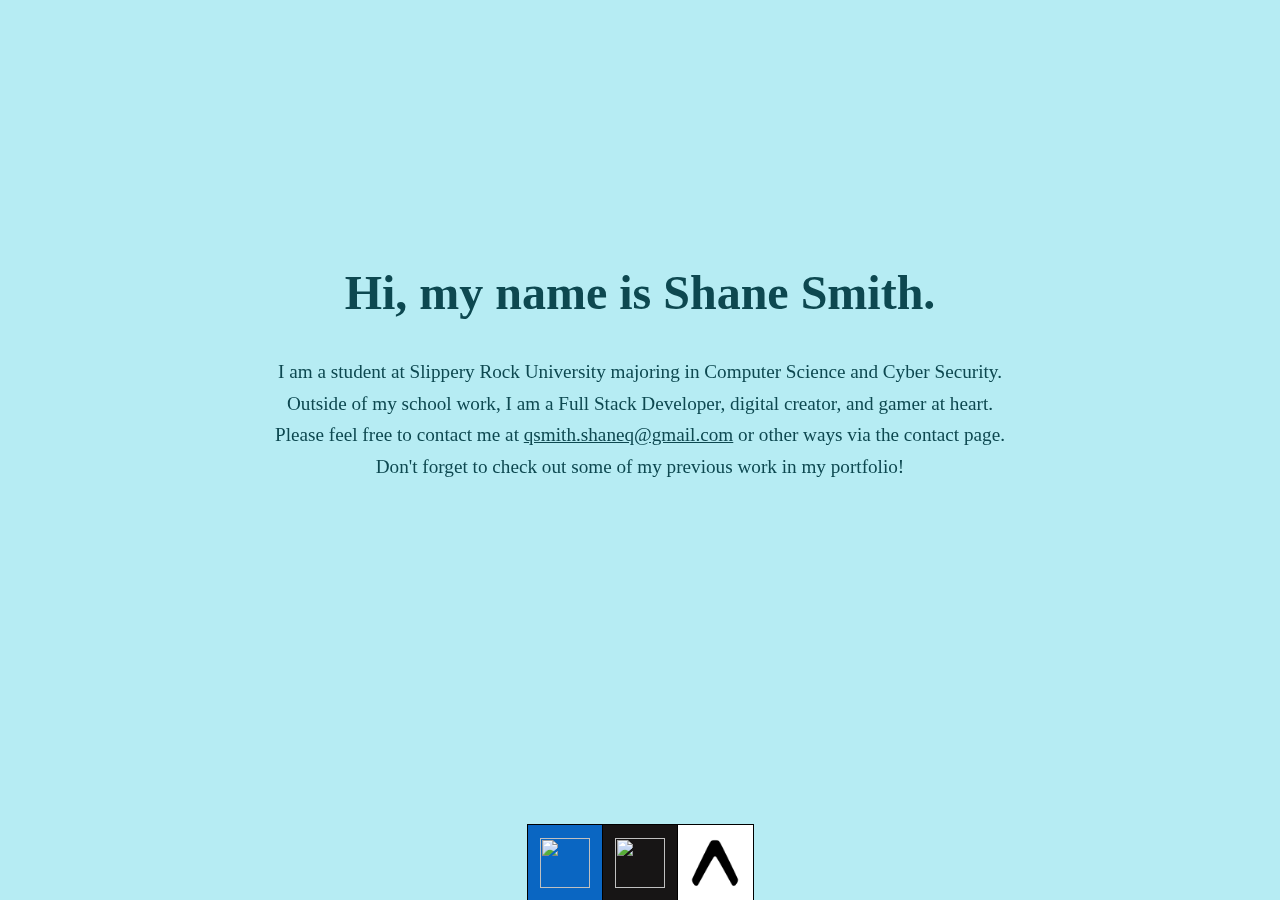
==== index.html @ 50a946c2 "Updates to portfolio page and general site css" ====
<!DOCTYPE HTML>
<html lang="en">
<html>
    <head>
        <meta charset="utf-8">
        <meta http-equiv="X-UA-Compatible" content="IE=edge">  
        <title>Shane Smith</title>
        <meta name="author" content="Shane Smith">
        <meta name="description" content="I am a student at Slippery Rock University majoring in Computer Science and Cybersecurity. Away from my school work I am a Full Stack Developer and gamer at heart. Feel free to contact me at qsmith.shaneq@gmail.com">
        <meta name="keyword" content="Shane Smith, SRU, Slippery Rock University, Web, Engineer, Computer Science, Cybersecurity, Programmer, Full Stack Developer, Developer">
        <meta name="viewport" content="width=device-width, initial-scale=1">
        <link rel="icon" type="image/png" href="images/favicon.png"/>
        <link rel="stylesheet" href="./vendor/jquery-ui/jquery-ui.min.css">
        <link rel="stylesheet" href="https://cdnjs.cloudflare.com/ajax/libs/animate.css/4.1.1/animate.min.css"/>
        <link rel="stylesheet" href="./vendor/font-awesome/css/all.min.css">
        <link rel="stylesheet" href="./css/style.min.css">
    </head>
    <body>
        <div id="menu">
            <i id="menuX" class="fas fa-bars fa-3x cursor"></i>
            <a href="contact.html">Contact</a>
            <a id="home" href="index.html">Home</a>
            <a href="portfolio.html">Portfolio</a>
        </div>
        <main id="main">
            <i id="menuIcon" class="fas fa-bars fa-3x cursor"></i>
            <a href="/contact.html" id="leftArrow" class="cursor">
                <i class="fas fa-angle-left fa-3x"></i>
                <span class="animate__animated animate__faster">Contact</span>
            </a>
            <div id="content">
                <h1>Hi, my name is Shane Smith.</h1>
                <div id="aboutme">
                    <p>I am a student at Slippery Rock University majoring in Computer Science and Cyber Security.</p>
                    <p>Outside of my school work, I am a Full Stack Developer, digital creator, and gamer at heart.</p>
                    <p>Please feel free to contact me at <a href="mailto:qsmith.shaneq@gmail.com">qsmith.shaneq@gmail.com</a> or other ways via the contact page.</p>
                    <p>Don't forget to check out some of my previous work in my portfolio!</p>
                </div>
            </div>
            <a href="/portfolio.html" id="rightArrow" class="cursor">
                <span class="animate__animated animate__faster">Portfolio</span>
                <i class="fas fa-angle-right fa-3x"></i>
            </a>
            <div id="socials">
                <a href="https://www.linkedin.com/in/qsmith-qshane/" id="linkedin" target="_blank">
                    <img class="social" src="images/linkedIn.png">
                </a>
                <a href="https://github.com/TheCrazyShark" id="github" target="_blank">
                    <img class="social" src="images/github.png">
                </a>
                <a href="https://expo.dev/@sas1041?tab=snacks" id="expo" target="_blank">
                    <img class="social" src="images/expo.png">
                </a>
            </div>
        </main>
    </body>
    <script src="./vendor/jquery-3.4.1.min.js"></script>
    <script src="./vendor/jquery-ui/jquery-ui.min.js"></script>
    <script src="./js/script.min.js"></script>
</html>
---- css/style.min.css ----
body{background-color:#b6ecf3;color:#0d4850;margin:0;padding:0;font-family:Georgia,serif}main{display:-webkit-box;display:-ms-flexbox;display:flex;-webkit-box-pack:justify;-ms-flex-pack:justify;justify-content:space-between;-webkit-box-align:center;-ms-flex-align:center;align-items:center;-webkit-box-orient:horizontal;-webkit-box-direction:normal;-ms-flex-flow:row nowrap;flex-flow:row nowrap;position:fixed;overflow-y:auto;height:80%;width:100%}.fas{color:#0d4850}.unselect{-webkit-filter:blur(2px);filter:blur(2px);pointer-events:none}#content{display:-webkit-box;display:-ms-flexbox;display:flex;text-align:center;-webkit-box-orient:vertical;-webkit-box-direction:normal;-ms-flex-flow:column nowrap;flex-flow:column nowrap;width:60%}#content h1{font-size:3em}#content p{font-size:1.2em;padding:0;margin:.5em 0}#content a:link{color:#0d4850}#content a:hover{text-decoration:none}#projects{display:-webkit-box;display:-ms-flexbox;display:flex;-ms-flex-pack:distribute;justify-content:space-around;-webkit-box-orient:horizontal;-webkit-box-direction:normal;-ms-flex-flow:row wrap;flex-flow:row wrap}#projects .panel{width:200px;height:200px;background-color:#0077ba;border:1px solid #000;-webkit-box-shadow:1px 1px 5px #000;box-shadow:1px 1px 5px #000;-webkit-transition:.2s;transition:.2s;cursor:pointer;margin:20px;-ms-flex-negative:0;flex-shrink:0}#projects .panel img{width:100%;height:80%;border-bottom:1px solid #000}#projects .panel p{margin:0;color:#fff;font-weight:400}#projects .panel:hover{-webkit-transform:scale(1.1);transform:scale(1.1);-webkit-transition:.2s;transition:.2s}#projects .panelText{display:-webkit-box;display:-ms-flexbox;display:flex;-webkit-box-pack:center;-ms-flex-pack:center;justify-content:center;-webkit-box-align:center;-ms-flex-align:center;align-items:center;height:20%}#menuIcon{position:absolute;top:10px;right:10px}#menu{width:100%;background-color:#0077ba;position:fixed;height:0;overflow:hidden;z-index:100;top:0;-webkit-transition:.5s;transition:.5s;display:-webkit-box;display:-ms-flexbox;display:flex;-webkit-box-orient:horizontal;-webkit-box-direction:normal;-ms-flex-flow:row nowrap;flex-flow:row nowrap;-webkit-box-pack:center;-ms-flex-pack:center;justify-content:center;-webkit-box-align:center;-ms-flex-align:center;align-items:center}#menu a{margin-left:20px;margin-right:20px;text-decoration:none;font-size:25px;color:#fff}#menu a:hover{color:#f1f1f1;text-decoration:underline}#menu #menuX{position:absolute;top:10px;right:10px;color:#fff}.expandedPanel{display:none;position:absolute;-webkit-box-orient:horizontal;-webkit-box-direction:normal;-ms-flex-flow:row wrap;flex-flow:row wrap;overflow-y:auto;z-index:10;top:50%;left:50%;-webkit-transform:translate(-50%,-50%);transform:translate(-50%,-50%);width:80%;min-height:600px;max-height:80%;background-color:rgba(209,209,209,.8);border:1px solid #000;-webkit-box-shadow:1px 1px 10px #9a9a9a;box-shadow:1px 1px 10px #9a9a9a}.panelX{position:absolute;top:10px;right:10px;cursor:pointer;text-shadow:1px 1px 5px #000;z-index:100}.imageGallery{width:100%}.imageGallery img{max-width:1000px;margin-left:auto;margin-right:auto;display:block;-webkit-box-sizing:border-box;box-sizing:border-box}.imageGallery .mobileIMG{max-height:400px}.projectDescription{width:100%;background-color:#0077ba;color:#fff;padding-top:10px;display:-webkit-box;display:-ms-flexbox;display:flex;-webkit-box-orient:horizontal;-webkit-box-direction:normal;-ms-flex-flow:row wrap;flex-flow:row wrap;-webkit-box-pack:center;-ms-flex-pack:center;justify-content:center;text-align:center}.projectDescription .description{width:90%}.projectDescription div{width:45%}.projectDescription ul{list-style-type:none;padding-left:0}#contact p{text-align:center}#contactForm{width:80%;margin-left:auto;margin-right:auto}.form-element{display:-webkit-box;display:-ms-flexbox;display:flex;-webkit-box-orient:horizontal;-webkit-box-direction:normal;-ms-flex-flow:row wrap;flex-flow:row wrap;-webkit-box-pack:center;-ms-flex-pack:center;justify-content:center;padding:5px 0;-webkit-box-align:start;-ms-flex-align:start;align-items:flex-start}.form-element label{width:20%;font-weight:700;font-size:20px;text-align:left}.form-element input,.form-element textarea{width:75%;padding:5px;-webkit-box-sizing:border-box;box-sizing:border-box;border-radius:4px;border:2px solid #9a9a9a}.form-element input:focus,.form-element textarea:focus{outline:0!important;-webkit-box-shadow:1px 1px 10px #9a9a9a;box-shadow:1px 1px 10px #9a9a9a;border:2px solid #000}.form-element textarea{height:100px}.form-element input[type=email]{background-image:url(../images/email.png);background-position:5px 5px;background-repeat:no-repeat;background-size:20px;padding-left:30px}.button{background-color:#0077ba;color:#fff;-webkit-box-shadow:0 3px 5px #9a9a9a;box-shadow:0 3px 5px #9a9a9a;-webkit-box-sizing:border-box;box-sizing:border-box;border:none;font-size:1.2em;padding:0;border-radius:8px;padding:15px 25px;display:-webkit-inline-box;display:-ms-inline-flexbox;display:inline-flex;-webkit-box-align:center;-ms-flex-align:center;align-items:center;-webkit-box-pack:center;-ms-flex-pack:center;justify-content:center;-webkit-box-shadow:0 8px #4d4d4d;box-shadow:0 8px #4d4d4d;margin-top:10px}.button:active{-webkit-box-shadow:0 4px #2b2b2b;box-shadow:0 4px #2b2b2b;-webkit-transform:translateY(4px);transform:translateY(4px)}.button:focus{outline:0}#leftArrow,#rightArrow{width:100px;height:200px;display:-webkit-box;display:-ms-flexbox;display:flex;-webkit-box-align:center;-ms-flex-align:center;align-items:center;text-decoration:none;position:relative}#leftArrow span,#rightArrow span{position:absolute;display:none;color:#0d4850}#leftArrow{left:15px}#leftArrow span{left:50px}#rightArrow{-webkit-box-pack:end;-ms-flex-pack:end;justify-content:flex-end;right:15px}#rightArrow span{right:50px}.empty{width:100px}#socials{display:-webkit-box;display:-ms-flexbox;display:flex;-webkit-box-orient:horizontal;-webkit-box-direction:normal;-ms-flex-flow:row wrap;flex-flow:row wrap;position:fixed;bottom:0;left:0;right:0;margin:auto;width:225px}#socials>*{width:75px;height:75px;display:-webkit-box;display:-ms-flexbox;display:flex;-webkit-box-pack:center;-ms-flex-pack:center;justify-content:center;-webkit-box-align:center;-ms-flex-align:center;align-items:center;-webkit-transition:.2s;transition:.2s;outline:1px solid #000}#linkedin{background-color:#0a66c2}#github{background-color:#171515}#expo{background-color:#fff}.social{width:50px;height:50px;margin-left:auto;margin-right:auto}.cursor{cursor:pointer}@media screen and (max-width:1250px){main{height:100%}#socials{top:10px;left:0;bottom:auto;right:auto;width:150px;height:50px;z-index:1}#socials>*{width:50px;height:50px}.social{width:40px;height:40px}}@media screen and (max-width:1000px){.expandedPanel{width:95%}#content p{text-align:center}}@media screen and (max-width:840px){.projectDescription div{width:100%}main{-webkit-box-align:start;-ms-flex-align:start;align-items:flex-start;-webkit-box-pack:center;-ms-flex-pack:center;justify-content:center}#content{margin-top:25%;width:100%;padding:0 20px}#content h1{font-size:2.5em}#content p{font-size:1.3em;margin:.8em 0}#leftArrow,#rightArrow,.empty{display:none}}@media screen and (max-width:750px){.imageGallery img{max-width:350px}#projects{-webkit-box-pack:center;-ms-flex-pack:center;justify-content:center}#projects .panel{width:300px;height:300px;margin:15px}}@media screen and (max-width:600px){#menu{-webkit-box-orient:vertical;-webkit-box-direction:normal;-ms-flex-flow:column nowrap;flex-flow:column nowrap}#menu a{margin-left:auto;margin-right:auto;text-align:center;padding:20px}#menu a:first-child{-webkit-box-ordinal-group:4;-ms-flex-order:3;order:3}#menu a:nth-child(2){-webkit-box-ordinal-group:2;-ms-flex-order:1;order:1}#menu a:nth-child(2){-webkit-box-ordinal-group:3;-ms-flex-order:2;order:2}}
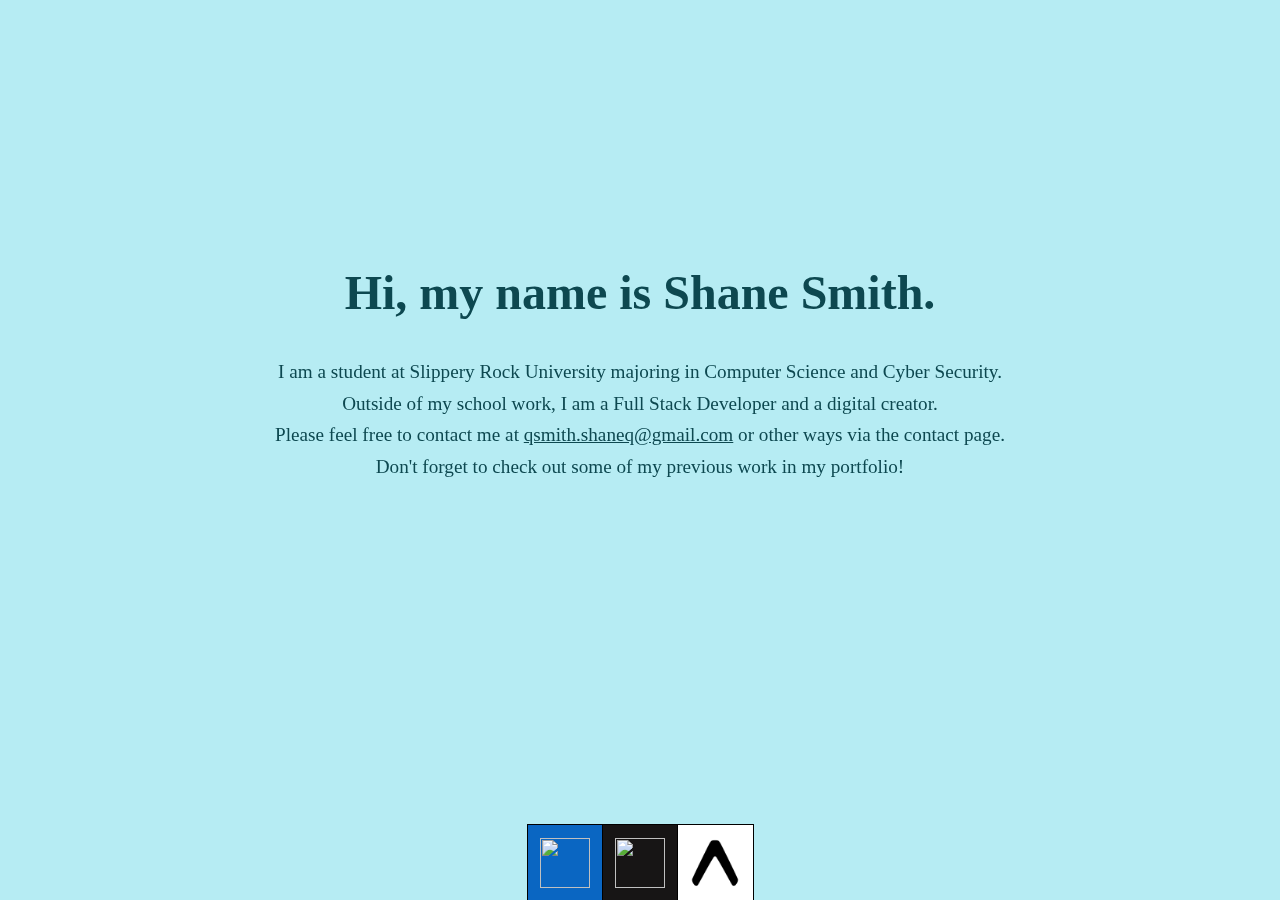
==== commit 1d5cfc33: "Merge pull request #1 from WarcD/main" ====
--- a/index.html
+++ b/index.html
@@ -6,7 +6,7 @@
         <meta http-equiv="X-UA-Compatible" content="IE=edge">  
         <title>Shane Smith</title>
         <meta name="author" content="Shane Smith">
-        <meta name="description" content="I am a student at Slippery Rock University majoring in Computer Science and Cybersecurity. Away from my school work I am a Full Stack Developer and gamer at heart. Feel free to contact me at qsmith.shaneq@gmail.com">
+        <meta name="description" content="I am a student at Slippery Rock University majoring in Computer Science and Cybersecurity. Away from my school work I am a Full Stack Developer. Feel free to contact me at qsmith.shaneq@gmail.com">
         <meta name="keyword" content="Shane Smith, SRU, Slippery Rock University, Web, Engineer, Computer Science, Cybersecurity, Programmer, Full Stack Developer, Developer">
         <meta name="viewport" content="width=device-width, initial-scale=1">
         <link rel="icon" type="image/png" href="images/favicon.png"/>
@@ -32,7 +32,7 @@
                 <h1>Hi, my name is Shane Smith.</h1>
                 <div id="aboutme">
                     <p>I am a student at Slippery Rock University majoring in Computer Science and Cyber Security.</p>
-                    <p>Outside of my school work, I am a Full Stack Developer, digital creator, and gamer at heart.</p>
+                    <p>Outside of my school work, I am a Full Stack Developer and a digital creator.</p>
                     <p>Please feel free to contact me at <a href="mailto:qsmith.shaneq@gmail.com">qsmith.shaneq@gmail.com</a> or other ways via the contact page.</p>
                     <p>Don't forget to check out some of my previous work in my portfolio!</p>
                 </div>
@@ -57,4 +57,4 @@
     <script src="./vendor/jquery-3.4.1.min.js"></script>
     <script src="./vendor/jquery-ui/jquery-ui.min.js"></script>
     <script src="./js/script.min.js"></script>
-</html> +</html> 
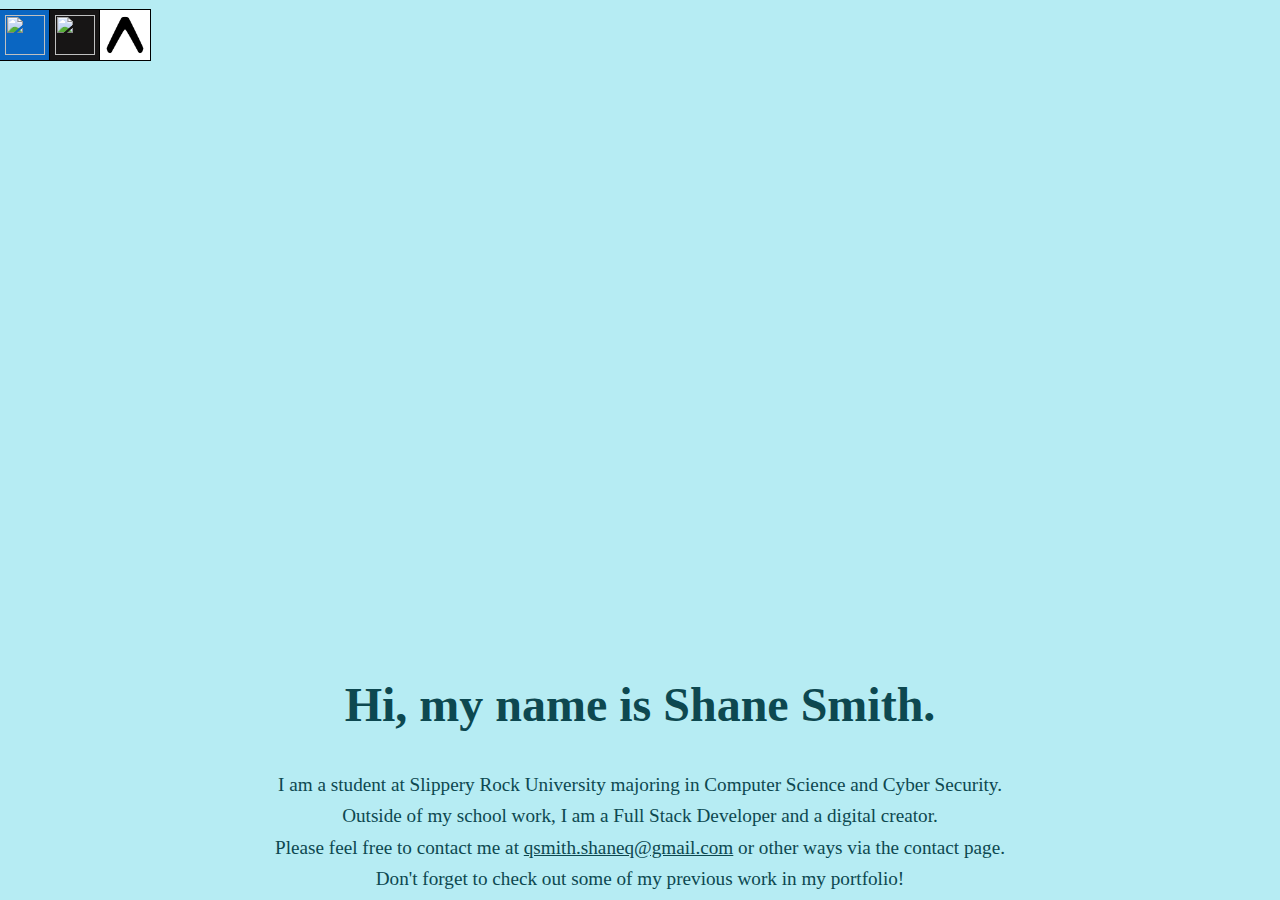
==== commit 8d59492e: "Fixed content being pushed up on portfolio" ====
--- a/index.html
+++ b/index.html
@@ -13,7 +13,7 @@
         <link rel="stylesheet" href="./vendor/jquery-ui/jquery-ui.min.css">
         <link rel="stylesheet" href="https://cdnjs.cloudflare.com/ajax/libs/animate.css/4.1.1/animate.min.css"/>
         <link rel="stylesheet" href="./vendor/font-awesome/css/all.min.css">
-        <link rel="stylesheet" href="./css/style.min.css">
+        <link rel="stylesheet" href="./css/style.css">
     </head>
     <body>
         <div id="menu">
@@ -22,7 +22,7 @@
             <a id="home" href="index.html">Home</a>
             <a href="portfolio.html">Portfolio</a>
         </div>
-        <main id="main">
+        <main>
             <i id="menuIcon" class="fas fa-bars fa-3x cursor"></i>
             <a href="/contact.html" id="leftArrow" class="cursor">
                 <i class="fas fa-angle-left fa-3x"></i>
@@ -30,7 +30,7 @@
             </a>
             <div id="content">
                 <h1>Hi, my name is Shane Smith.</h1>
-                <div id="aboutme">
+                <div>
                     <p>I am a student at Slippery Rock University majoring in Computer Science and Cyber Security.</p>
                     <p>Outside of my school work, I am a Full Stack Developer and a digital creator.</p>
                     <p>Please feel free to contact me at <a href="mailto:qsmith.shaneq@gmail.com">qsmith.shaneq@gmail.com</a> or other ways via the contact page.</p>
@@ -41,20 +41,20 @@
                 <span class="animate__animated animate__faster">Portfolio</span>
                 <i class="fas fa-angle-right fa-3x"></i>
             </a>
-            <div id="socials">
-                <a href="https://www.linkedin.com/in/qsmith-qshane/" id="linkedin" target="_blank">
-                    <img class="social" src="images/linkedIn.png">
-                </a>
-                <a href="https://github.com/TheCrazyShark" id="github" target="_blank">
-                    <img class="social" src="images/github.png">
-                </a>
-                <a href="https://expo.dev/@sas1041?tab=snacks" id="expo" target="_blank">
-                    <img class="social" src="images/expo.png">
-                </a>
-            </div>
         </main>
+        <div id="socials">
+            <a href="https://www.linkedin.com/in/qsmith-qshane/" id="linkedin" target="_blank">
+                <img class="social" src="images/linkedIn.png">
+            </a>
+            <a href="https://github.com/TheCrazyShark" id="github" target="_blank">
+                <img class="social" src="images/github.png">
+            </a>
+            <a href="https://expo.dev/@sas1041?tab=snacks" id="expo" target="_blank">
+                <img class="social" src="images/expo.png">
+            </a>
+        </div>
     </body>
     <script src="./vendor/jquery-3.4.1.min.js"></script>
     <script src="./vendor/jquery-ui/jquery-ui.min.js"></script>
-    <script src="./js/script.min.js"></script>
+    <script src="./js/script.js"></script>
 </html> 
--- a/css/style.css
+++ b/css/style.css
@@ -0,0 +1,510 @@
+/* CSS that applies to everything */
+body {
+  background-color: #B6ECF3;
+  color: #0D4850;
+  margin: 0;
+  padding: 0;
+  font-family: Georgia, serif;
+}
+
+main {
+  display: -webkit-box;
+  display: -ms-flexbox;
+  display: flex;
+  -webkit-box-pack: center;
+      -ms-flex-pack: center;
+          justify-content: center;
+  -webkit-box-align: center;
+      -ms-flex-align: center;
+          align-items: center;
+  height: calc(100vh - 55px);
+  margin-top: 55px;
+}
+
+.fas {
+  color: #0D4850;
+}
+
+.unselect {
+  -webkit-filter: blur(2px);
+          filter: blur(2px);
+  pointer-events: none;
+}
+
+/* Main content */
+#content {
+  display: -webkit-box;
+  display: -ms-flexbox;
+  display: flex;
+  text-align: center;
+  -webkit-box-orient: vertical;
+  -webkit-box-direction: normal;
+      -ms-flex-flow: column nowrap;
+          flex-flow: column nowrap;
+  margin-top: auto;
+  width: 60%;
+}
+
+#content h1 {
+  font-size: 3em;
+  margin-top: 0;
+}
+
+#content p {
+  font-size: 1.2em;
+  padding: 0;
+  margin: 0.5em 0;
+}
+
+#content a:link {
+  color: #0D4850;
+}
+
+#content a:hover {
+  text-decoration: none;
+}
+
+#projects {
+  display: -webkit-box;
+  display: -ms-flexbox;
+  display: flex;
+  -ms-flex-pack: distribute;
+      justify-content: space-around;
+  -webkit-box-orient: horizontal;
+  -webkit-box-direction: normal;
+      -ms-flex-flow: row wrap;
+          flex-flow: row wrap;
+}
+
+#projects .panel {
+  width: 200px;
+  height: 200px;
+  background-color: #0077ba;
+  border: 1px solid black;
+  -webkit-box-shadow: 1px 1px 5px black;
+          box-shadow: 1px 1px 5px black;
+  -webkit-transition: 0.2s;
+  transition: 0.2s;
+  cursor: pointer;
+  margin: 20px;
+  -ms-flex-negative: 0;
+      flex-shrink: 0;
+}
+
+#projects .panel img {
+  width: 100%;
+  height: 80%;
+  border-bottom: 1px solid black;
+}
+
+#projects .panel p {
+  margin: 0;
+  color: white;
+  font-weight: 400;
+}
+
+#projects .panel:hover {
+  -webkit-transform: scale(1.1);
+          transform: scale(1.1);
+  -webkit-transition: 0.2s;
+  transition: 0.2s;
+}
+
+#projects .panelText {
+  display: -webkit-box;
+  display: -ms-flexbox;
+  display: flex;
+  -webkit-box-pack: center;
+      -ms-flex-pack: center;
+          justify-content: center;
+  -webkit-box-align: center;
+      -ms-flex-align: center;
+          align-items: center;
+  height: 20%;
+}
+
+/* Top menu and related items */
+#menuIcon {
+  position: absolute;
+  top: 10px;
+  right: 10px;
+}
+
+#menu {
+  width: 100%;
+  background-color: #0077ba;
+  position: fixed;
+  height: 0;
+  overflow: hidden;
+  z-index: 100;
+  top: 0;
+  -webkit-transition: 0.5s;
+  transition: 0.5s;
+  display: -webkit-box;
+  display: -ms-flexbox;
+  display: flex;
+  -webkit-box-orient: horizontal;
+  -webkit-box-direction: normal;
+      -ms-flex-flow: row nowrap;
+          flex-flow: row nowrap;
+  -webkit-box-pack: center;
+      -ms-flex-pack: center;
+          justify-content: center;
+  -webkit-box-align: center;
+      -ms-flex-align: center;
+          align-items: center;
+}
+
+#menu a {
+  margin-left: 20px;
+  margin-right: 20px;
+  text-decoration: none;
+  font-size: 25px;
+  color: white;
+}
+
+#menu a:hover {
+  color: #f1f1f1;
+  text-decoration: underline;
+}
+
+#menu #menuX {
+  position: absolute;
+  top: 10px;
+  right: 10px;
+  color: white;
+}
+
+/* Expanded project information */
+.expandedPanel {
+  display: none;
+  position: absolute;
+  -webkit-box-orient: horizontal;
+  -webkit-box-direction: normal;
+      -ms-flex-flow: row wrap;
+          flex-flow: row wrap;
+  overflow-y: auto;
+  z-index: 10;
+  top: 50%;
+  left: 50%;
+  -webkit-transform: translate(-50%, -50%);
+          transform: translate(-50%, -50%);
+  width: 80%;
+  min-height: 600px;
+  max-height: 80%;
+  background-color: rgba(209, 209, 209, 0.8);
+  border: 1px solid black;
+  -webkit-box-shadow: 1px 1px 10px #9A9A9A;
+          box-shadow: 1px 1px 10px #9A9A9A;
+}
+
+.panelX {
+  position: absolute;
+  top: 10px;
+  right: 10px;
+  cursor: pointer;
+  text-shadow: 1px 1px 5px black;
+  z-index: 100;
+}
+
+.imageGallery {
+  width: 100%;
+}
+
+.imageGallery img {
+  max-width: 1000px;
+  margin-left: auto;
+  margin-right: auto;
+  display: block;
+  -webkit-box-sizing: border-box;
+          box-sizing: border-box;
+}
+
+.imageGallery .mobileIMG {
+  max-height: 400px;
+}
+
+/* Textbox for project description */
+.projectDescription {
+  width: 100%;
+  background-color: #0077ba;
+  color: white;
+  padding-top: 10px;
+  display: -webkit-box;
+  display: -ms-flexbox;
+  display: flex;
+  -webkit-box-orient: horizontal;
+  -webkit-box-direction: normal;
+      -ms-flex-flow: row wrap;
+          flex-flow: row wrap;
+  -webkit-box-pack: center;
+      -ms-flex-pack: center;
+          justify-content: center;
+  text-align: center;
+}
+
+.projectDescription .description {
+  width: 90%;
+}
+
+.projectDescription div {
+  width: 45%;
+}
+
+.projectDescription ul {
+  list-style-type: none;
+  padding-left: 0;
+}
+
+/* Contact form */
+#contact p {
+  text-align: center;
+}
+
+/*#contactForm
+    width: 80%
+    margin-left: auto
+    margin-right: auto*/
+/*.form-element
+    display: flex
+    flex-flow: row wrap
+    justify-content: center
+    padding: 5px 0px
+    align-items: flex-start
+    label
+        width: 20%
+        font-weight: bold
+        font-size: 20px
+        text-align: left
+    input, textarea
+        width: 75%
+        padding: 5px
+        box-sizing: border-box
+        border-radius: 4px
+        border: 2px solid $soft-color
+    input:focus, textarea:focus
+        outline: none !important
+        box-shadow: 1px 1px 10px $soft-color
+        border: 2px solid black
+    textarea
+        height: 100px
+    input[type="email"]
+        background-image: url(../images/email.png)
+        background-position: 5px 5px
+        background-repeat: no-repeat
+        background-size: 20px
+        padding-left: 30px*/
+/*.button
+    background-color: $secondary-color
+    color: white
+    box-shadow: 0 3px 5px $soft-color
+    box-sizing: border-box
+    border: none
+    font-size: 1.2em
+    padding: 0
+    border-radius: 8px
+    padding: 15px 25px
+    display: inline-flex
+    align-items: center
+    justify-content: center
+    box-shadow: 0 8px #4d4d4d
+    margin-top: 10px*/
+/*.button:active
+    box-shadow: 0 4px #2b2b2b
+    transform: translateY(4px)*/
+/*.button:focus
+    outline: none*/
+/* Navigation arrows */
+#leftArrow, #rightArrow {
+  width: 100px;
+  height: 200px;
+  display: -webkit-box;
+  display: -ms-flexbox;
+  display: flex;
+  -webkit-box-align: center;
+      -ms-flex-align: center;
+          align-items: center;
+  text-decoration: none;
+  position: fixed;
+  top: 50%;
+  margin-top: -100px;
+}
+
+#leftArrow span, #rightArrow span {
+  position: absolute;
+  display: none;
+  color: #0D4850;
+}
+
+#leftArrow {
+  left: 15px;
+}
+
+#leftArrow span {
+  left: 50px;
+}
+
+#rightArrow {
+  -webkit-box-pack: end;
+      -ms-flex-pack: end;
+          justify-content: flex-end;
+  right: 15px;
+}
+
+#rightArrow span {
+  right: 50px;
+}
+
+/* Link styling for social media */
+#socials {
+  display: -webkit-box;
+  display: -ms-flexbox;
+  display: flex;
+  -webkit-box-orient: horizontal;
+  -webkit-box-direction: normal;
+      -ms-flex-flow: row wrap;
+          flex-flow: row wrap;
+  position: fixed;
+  top: 10px;
+  left: 0;
+  bottom: auto;
+  right: auto;
+  margin: auto;
+  width: 150px;
+  z-index: 1;
+}
+
+#socials a:hover {
+  height: 100px;
+}
+
+#socials > * {
+  width: 50px;
+  height: 50px;
+  display: -webkit-box;
+  display: -ms-flexbox;
+  display: flex;
+  -webkit-box-pack: center;
+      -ms-flex-pack: center;
+          justify-content: center;
+  -webkit-box-align: center;
+      -ms-flex-align: center;
+          align-items: center;
+  -webkit-transition: 0.2s;
+  transition: 0.2s;
+  outline: 1px solid black;
+}
+
+.social {
+  width: 40px;
+  height: 40px;
+}
+
+#linkedin {
+  background-color: #0a66c2;
+}
+
+#github {
+  background-color: #171515;
+}
+
+#expo {
+  background-color: white;
+}
+
+.cursor {
+  cursor: pointer;
+}
+
+/* Tablet/Smaller Laptop */
+@media screen and (max-width: 1000px) {
+  .expandedPanel {
+    width: 95%;
+  }
+  /*.form-element label, .form-element input, .form-element textarea
+        width: 100%*/
+  /*.form-element label
+        text-align: center
+        margin-bottom: 10px
+        font-size: 20px*/
+  #content p {
+    text-align: center;
+  }
+}
+
+/* Tablet */
+@media screen and (max-width: 840px) {
+  .projectDescription div {
+    width: 100%;
+  }
+  main {
+    -webkit-box-align: start;
+        -ms-flex-align: start;
+            align-items: flex-start;
+    -webkit-box-pack: center;
+        -ms-flex-pack: center;
+            justify-content: center;
+  }
+  #content {
+    width: 100%;
+    padding: 0px 20px;
+  }
+  #content h1 {
+    font-size: 2.5em;
+  }
+  #content p {
+    font-size: 1.3em;
+    margin: 0.8em 0;
+  }
+  #leftArrow, #rightArrow {
+    display: none;
+  }
+}
+
+@media screen and (max-width: 750px) {
+  .imageGallery img {
+    max-width: 350px;
+  }
+  #projects {
+    -webkit-box-pack: center;
+        -ms-flex-pack: center;
+            justify-content: center;
+  }
+  #projects .panel {
+    width: 300px;
+    height: 300px;
+    margin: 15px;
+  }
+}
+
+/* Changes method of menu display to prevent overlapping */
+@media screen and (max-width: 600px) {
+  #menu {
+    -webkit-box-orient: vertical;
+    -webkit-box-direction: normal;
+        -ms-flex-flow: column nowrap;
+            flex-flow: column nowrap;
+  }
+  #menu a {
+    margin-left: auto;
+    margin-right: auto;
+    text-align: center;
+    padding: 20px;
+  }
+  #menu a:first-child {
+    -webkit-box-ordinal-group: 4;
+        -ms-flex-order: 3;
+            order: 3;
+  }
+  #menu a:nth-child(2) {
+    -webkit-box-ordinal-group: 2;
+        -ms-flex-order: 1;
+            order: 1;
+  }
+  #menu a:nth-child(2) {
+    -webkit-box-ordinal-group: 3;
+        -ms-flex-order: 2;
+            order: 2;
+  }
+}
+/*# sourceMappingURL=style.css.map */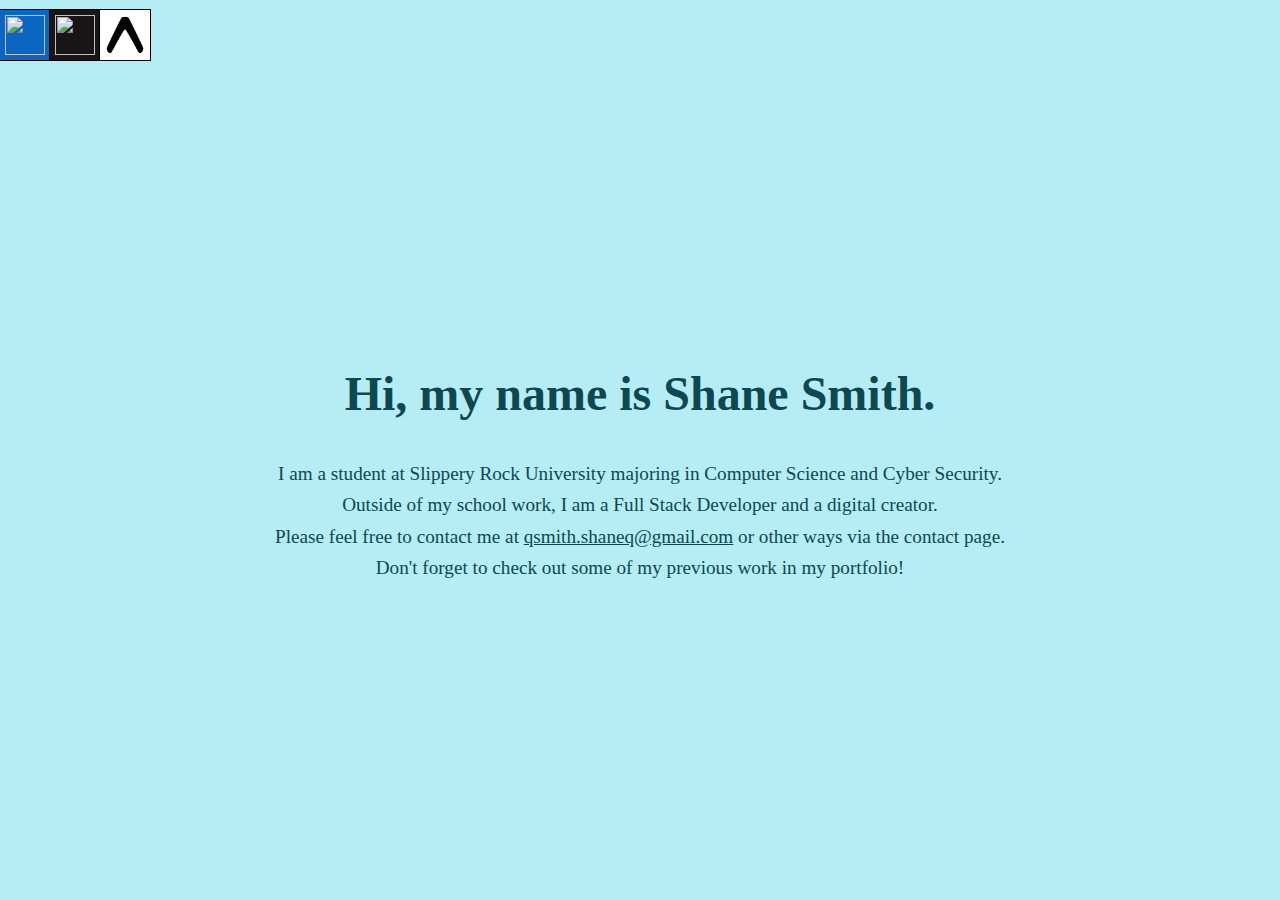
==== commit 51deeba2: "Added Mins" ====
--- a/index.html
+++ b/index.html
@@ -13,7 +13,7 @@
         <link rel="stylesheet" href="./vendor/jquery-ui/jquery-ui.min.css">
         <link rel="stylesheet" href="https://cdnjs.cloudflare.com/ajax/libs/animate.css/4.1.1/animate.min.css"/>
         <link rel="stylesheet" href="./vendor/font-awesome/css/all.min.css">
-        <link rel="stylesheet" href="./css/style.css">
+        <link rel="stylesheet" href="./css/style.min.css">
     </head>
     <body>
         <div id="menu">
@@ -56,5 +56,5 @@
     </body>
     <script src="./vendor/jquery-3.4.1.min.js"></script>
     <script src="./vendor/jquery-ui/jquery-ui.min.js"></script>
-    <script src="./js/script.js"></script>
+    <script src="./js/script.min.js"></script>
 </html> 
--- a/css/style.min.css
+++ b/css/style.min.css
@@ -0,0 +1 @@
+body{background-color:#b6ecf3;color:#0d4850;margin:0;padding:0;font-family:Georgia,serif}main{display:-webkit-box;display:-ms-flexbox;display:flex;-webkit-box-pack:center;-ms-flex-pack:center;justify-content:center;-webkit-box-align:center;-ms-flex-align:center;align-items:center;height:calc(100vh - 55px);margin-top:55px}.fas{color:#0d4850}.unselect{-webkit-filter:blur(2px);filter:blur(2px);pointer-events:none}#content{display:-webkit-box;display:-ms-flexbox;display:flex;text-align:center;-webkit-box-orient:vertical;-webkit-box-direction:normal;-ms-flex-flow:column nowrap;flex-flow:column nowrap;margin:auto;width:60%}#content h1{font-size:3em;margin-top:0}#content p{font-size:1.2em;padding:0;margin:.5em 0}#content a:link{color:#0d4850}#content a:hover{text-decoration:none}#projects{display:-webkit-box;display:-ms-flexbox;display:flex;-ms-flex-pack:distribute;justify-content:space-around;-webkit-box-orient:horizontal;-webkit-box-direction:normal;-ms-flex-flow:row wrap;flex-flow:row wrap}#projects .panel{width:200px;height:200px;background-color:#0077ba;border:1px solid #000;-webkit-box-shadow:1px 1px 5px #000;box-shadow:1px 1px 5px #000;-webkit-transition:.2s;transition:.2s;cursor:pointer;margin:20px;-ms-flex-negative:0;flex-shrink:0}#projects .panel img{width:100%;height:80%;border-bottom:1px solid #000}#projects .panel p{margin:0;color:#fff;font-weight:400}#projects .panel:hover{-webkit-transform:scale(1.1);transform:scale(1.1);-webkit-transition:.2s;transition:.2s}#projects .panelText{display:-webkit-box;display:-ms-flexbox;display:flex;-webkit-box-pack:center;-ms-flex-pack:center;justify-content:center;-webkit-box-align:center;-ms-flex-align:center;align-items:center;height:20%}#menuIcon{position:absolute;top:10px;right:10px}#menu{width:100%;background-color:#0077ba;position:fixed;height:0;overflow:hidden;z-index:100;top:0;-webkit-transition:.5s;transition:.5s;display:-webkit-box;display:-ms-flexbox;display:flex;-webkit-box-orient:horizontal;-webkit-box-direction:normal;-ms-flex-flow:row nowrap;flex-flow:row nowrap;-webkit-box-pack:center;-ms-flex-pack:center;justify-content:center;-webkit-box-align:center;-ms-flex-align:center;align-items:center}#menu a{margin-left:20px;margin-right:20px;text-decoration:none;font-size:25px;color:#fff}#menu a:hover{color:#f1f1f1;text-decoration:underline}#menu #menuX{position:absolute;top:10px;right:10px;color:#fff}.expandedPanel{display:none;position:absolute;-webkit-box-orient:horizontal;-webkit-box-direction:normal;-ms-flex-flow:row wrap;flex-flow:row wrap;overflow-y:auto;z-index:10;top:50%;left:50%;-webkit-transform:translate(-50%,-50%);transform:translate(-50%,-50%);width:80%;min-height:600px;max-height:80%;background-color:rgba(209,209,209,.8);border:1px solid #000;-webkit-box-shadow:1px 1px 10px #9a9a9a;box-shadow:1px 1px 10px #9a9a9a}.panelX{position:absolute;top:10px;right:10px;cursor:pointer;text-shadow:1px 1px 5px #000;z-index:100}.imageGallery{width:100%}.imageGallery img{max-width:1000px;margin-left:auto;margin-right:auto;display:block;-webkit-box-sizing:border-box;box-sizing:border-box}.imageGallery .mobileIMG{max-height:400px}.projectDescription{width:100%;background-color:#0077ba;color:#fff;padding-top:10px;display:-webkit-box;display:-ms-flexbox;display:flex;-webkit-box-orient:horizontal;-webkit-box-direction:normal;-ms-flex-flow:row wrap;flex-flow:row wrap;-webkit-box-pack:center;-ms-flex-pack:center;justify-content:center;text-align:center}.projectDescription .description{width:90%}.projectDescription div{width:45%}.projectDescription ul{list-style-type:none;padding-left:0}#contact p{text-align:center}#leftArrow,#rightArrow{width:100px;height:200px;display:-webkit-box;display:-ms-flexbox;display:flex;-webkit-box-align:center;-ms-flex-align:center;align-items:center;text-decoration:none;position:fixed;top:50%;margin-top:-100px}#leftArrow span,#rightArrow span{position:absolute;display:none;color:#0d4850}#leftArrow{left:15px}#leftArrow span{left:50px}#rightArrow{-webkit-box-pack:end;-ms-flex-pack:end;justify-content:flex-end;right:15px}#rightArrow span{right:50px}#socials{display:-webkit-box;display:-ms-flexbox;display:flex;-webkit-box-orient:horizontal;-webkit-box-direction:normal;-ms-flex-flow:row wrap;flex-flow:row wrap;position:fixed;top:10px;left:0;bottom:auto;right:auto;margin:auto;width:150px;z-index:1}#socials a:hover{height:100px}#socials>*{width:50px;height:50px;display:-webkit-box;display:-ms-flexbox;display:flex;-webkit-box-pack:center;-ms-flex-pack:center;justify-content:center;-webkit-box-align:center;-ms-flex-align:center;align-items:center;-webkit-transition:.2s;transition:.2s;outline:1px solid #000}.social{width:40px;height:40px}#linkedin{background-color:#0a66c2}#github{background-color:#171515}#expo{background-color:#fff}.cursor{cursor:pointer}@media screen and (max-width:1000px){.expandedPanel{width:95%}#content p{text-align:center}}@media screen and (max-width:840px){.projectDescription div{width:100%}main{-webkit-box-align:start;-ms-flex-align:start;align-items:flex-start;-webkit-box-pack:center;-ms-flex-pack:center;justify-content:center}#content{width:100%;padding:0 20px}#content h1{font-size:2.5em}#content p{font-size:1.3em;margin:.8em 0}#leftArrow,#rightArrow{display:none}}@media screen and (max-width:750px){.imageGallery img{max-width:350px}#projects{-webkit-box-pack:center;-ms-flex-pack:center;justify-content:center}#projects .panel{width:300px;height:300px;margin:15px}}@media screen and (max-width:600px){#menu{-webkit-box-orient:vertical;-webkit-box-direction:normal;-ms-flex-flow:column nowrap;flex-flow:column nowrap}#menu a{margin-left:auto;margin-right:auto;text-align:center;padding:20px}#menu a:first-child{-webkit-box-ordinal-group:4;-ms-flex-order:3;order:3}#menu a:nth-child(2){-webkit-box-ordinal-group:2;-ms-flex-order:1;order:1}#menu a:nth-child(2){-webkit-box-ordinal-group:3;-ms-flex-order:2;order:2}}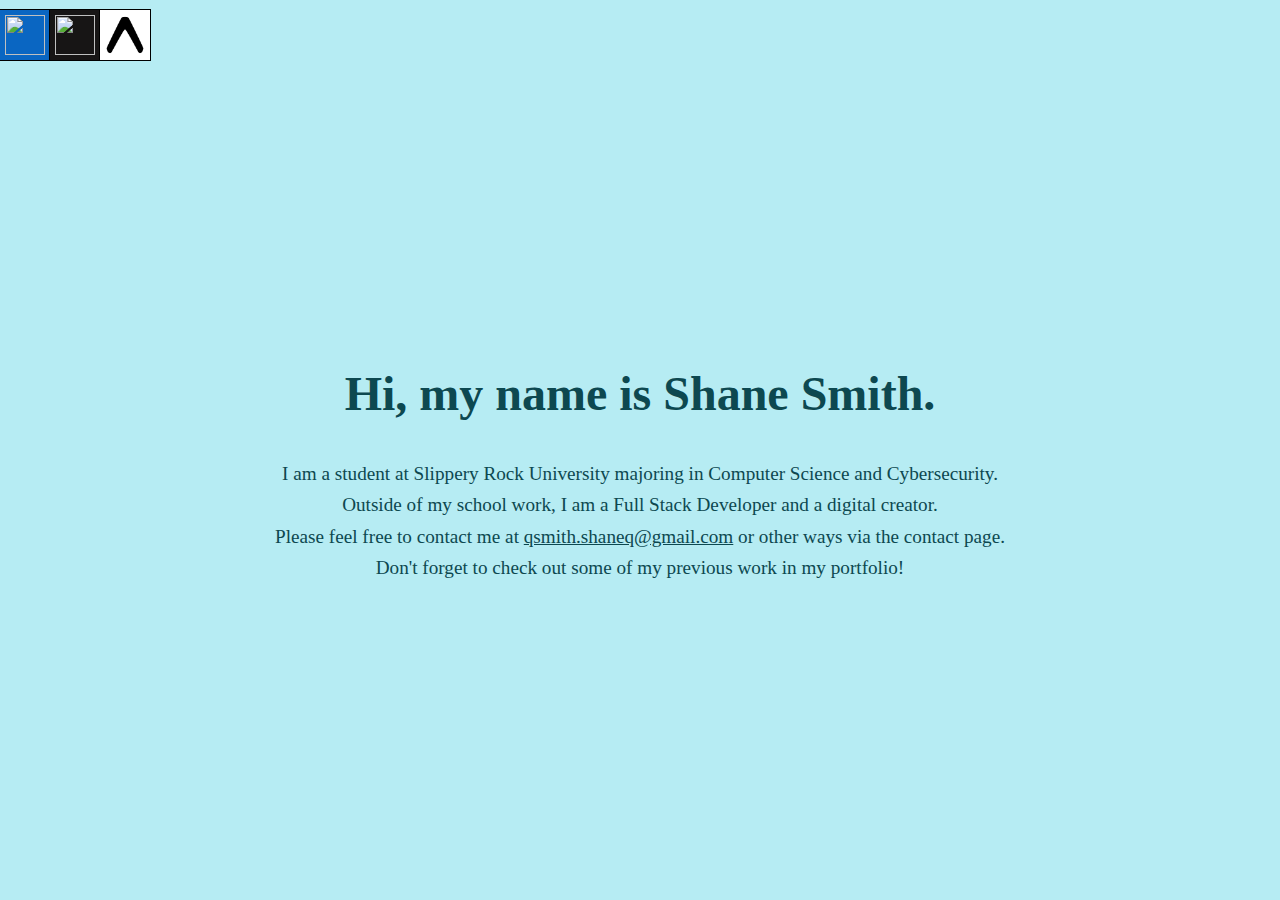
==== commit 796729db: "Edited some text" ====
--- a/index.html
+++ b/index.html
@@ -31,7 +31,7 @@
             <div id="content">
                 <h1>Hi, my name is Shane Smith.</h1>
                 <div>
-                    <p>I am a student at Slippery Rock University majoring in Computer Science and Cyber Security.</p>
+                    <p>I am a student at Slippery Rock University majoring in Computer Science and Cybersecurity.</p>
                     <p>Outside of my school work, I am a Full Stack Developer and a digital creator.</p>
                     <p>Please feel free to contact me at <a href="mailto:qsmith.shaneq@gmail.com">qsmith.shaneq@gmail.com</a> or other ways via the contact page.</p>
                     <p>Don't forget to check out some of my previous work in my portfolio!</p>
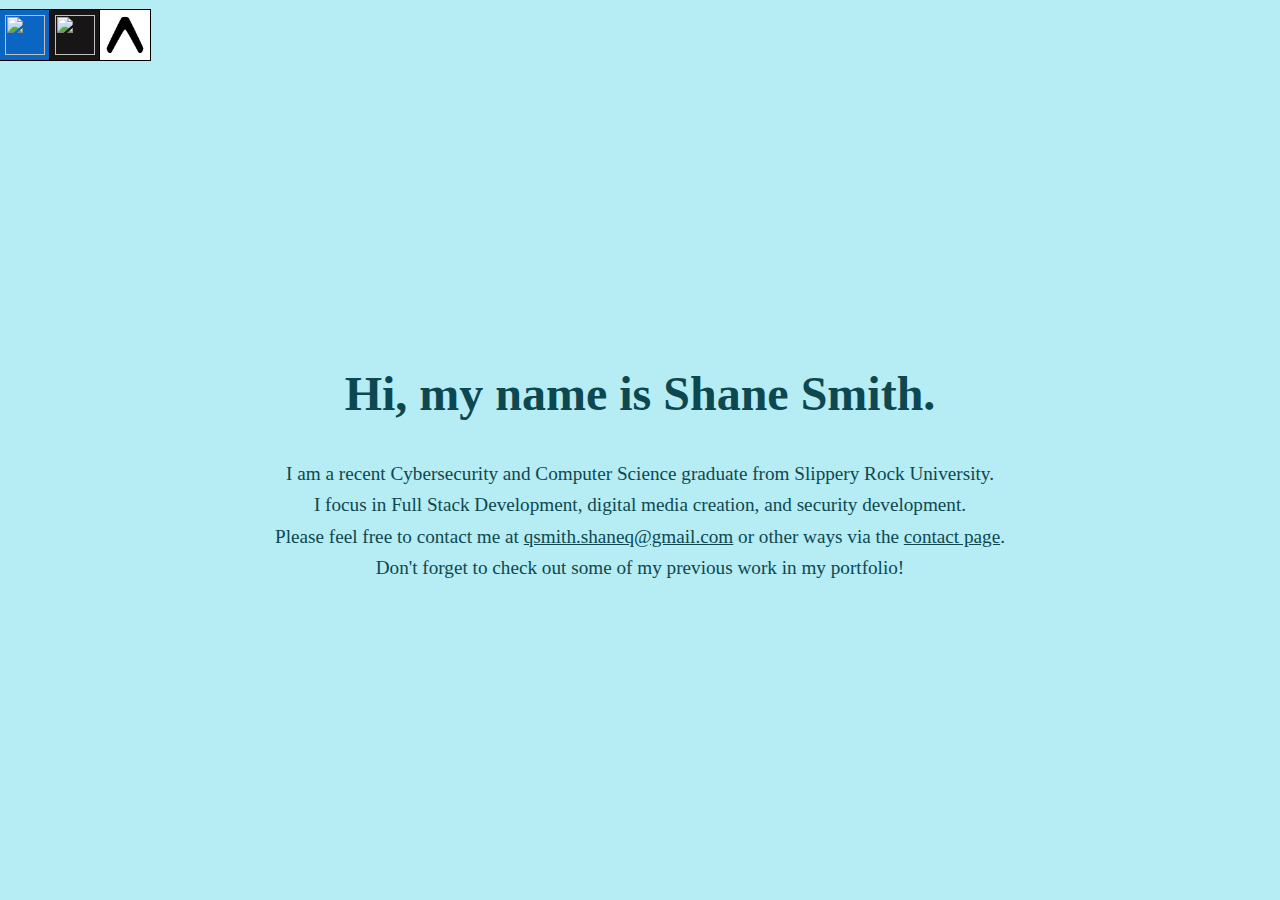
==== commit 358d912e: "Added school project" ====
--- a/index.html
+++ b/index.html
@@ -31,9 +31,9 @@
             <div id="content">
                 <h1>Hi, my name is Shane Smith.</h1>
                 <div>
-                    <p>I am a student at Slippery Rock University majoring in Computer Science and Cybersecurity.</p>
-                    <p>Outside of my school work, I am a Full Stack Developer and a digital creator.</p>
-                    <p>Please feel free to contact me at <a href="mailto:qsmith.shaneq@gmail.com">qsmith.shaneq@gmail.com</a> or other ways via the contact page.</p>
+                    <p>I am a recent Cybersecurity and Computer Science graduate from Slippery Rock University.</p>
+                    <p>I focus in Full Stack Development, digital media creation, and security development.</p>
+                    <p>Please feel free to contact me at <a href="mailto:qsmith.shaneq@gmail.com">qsmith.shaneq@gmail.com</a> or other ways via the <a href="contact.html">contact page</a>.</p>
                     <p>Don't forget to check out some of my previous work in my portfolio!</p>
                 </div>
             </div>
--- a/css/style.min.css
+++ b/css/style.min.css
@@ -1 +1 @@
-body{background-color:#b6ecf3;color:#0d4850;margin:0;padding:0;font-family:Georgia,serif}main{display:-webkit-box;display:-ms-flexbox;display:flex;-webkit-box-pack:center;-ms-flex-pack:center;justify-content:center;-webkit-box-align:center;-ms-flex-align:center;align-items:center;height:calc(100vh - 55px);margin-top:55px}.fas{color:#0d4850}.unselect{-webkit-filter:blur(2px);filter:blur(2px);pointer-events:none}#content{display:-webkit-box;display:-ms-flexbox;display:flex;text-align:center;-webkit-box-orient:vertical;-webkit-box-direction:normal;-ms-flex-flow:column nowrap;flex-flow:column nowrap;margin:auto;width:60%}#content h1{font-size:3em;margin-top:0}#content p{font-size:1.2em;padding:0;margin:.5em 0}#content a:link{color:#0d4850}#content a:hover{text-decoration:none}#projects{display:-webkit-box;display:-ms-flexbox;display:flex;-ms-flex-pack:distribute;justify-content:space-around;-webkit-box-orient:horizontal;-webkit-box-direction:normal;-ms-flex-flow:row wrap;flex-flow:row wrap}#projects .panel{width:200px;height:200px;background-color:#0077ba;border:1px solid #000;-webkit-box-shadow:1px 1px 5px #000;box-shadow:1px 1px 5px #000;-webkit-transition:.2s;transition:.2s;cursor:pointer;margin:20px;-ms-flex-negative:0;flex-shrink:0}#projects .panel img{width:100%;height:80%;border-bottom:1px solid #000}#projects .panel p{margin:0;color:#fff;font-weight:400}#projects .panel:hover{-webkit-transform:scale(1.1);transform:scale(1.1);-webkit-transition:.2s;transition:.2s}#projects .panelText{display:-webkit-box;display:-ms-flexbox;display:flex;-webkit-box-pack:center;-ms-flex-pack:center;justify-content:center;-webkit-box-align:center;-ms-flex-align:center;align-items:center;height:20%}#menuIcon{position:absolute;top:10px;right:10px}#menu{width:100%;background-color:#0077ba;position:fixed;height:0;overflow:hidden;z-index:100;top:0;-webkit-transition:.5s;transition:.5s;display:-webkit-box;display:-ms-flexbox;display:flex;-webkit-box-orient:horizontal;-webkit-box-direction:normal;-ms-flex-flow:row nowrap;flex-flow:row nowrap;-webkit-box-pack:center;-ms-flex-pack:center;justify-content:center;-webkit-box-align:center;-ms-flex-align:center;align-items:center}#menu a{margin-left:20px;margin-right:20px;text-decoration:none;font-size:25px;color:#fff}#menu a:hover{color:#f1f1f1;text-decoration:underline}#menu #menuX{position:absolute;top:10px;right:10px;color:#fff}.expandedPanel{display:none;position:absolute;-webkit-box-orient:horizontal;-webkit-box-direction:normal;-ms-flex-flow:row wrap;flex-flow:row wrap;overflow-y:auto;z-index:10;top:50%;left:50%;-webkit-transform:translate(-50%,-50%);transform:translate(-50%,-50%);width:80%;min-height:600px;max-height:80%;background-color:rgba(209,209,209,.8);border:1px solid #000;-webkit-box-shadow:1px 1px 10px #9a9a9a;box-shadow:1px 1px 10px #9a9a9a}.panelX{position:absolute;top:10px;right:10px;cursor:pointer;text-shadow:1px 1px 5px #000;z-index:100}.imageGallery{width:100%}.imageGallery img{max-width:1000px;margin-left:auto;margin-right:auto;display:block;-webkit-box-sizing:border-box;box-sizing:border-box}.imageGallery .mobileIMG{max-height:400px}.projectDescription{width:100%;background-color:#0077ba;color:#fff;padding-top:10px;display:-webkit-box;display:-ms-flexbox;display:flex;-webkit-box-orient:horizontal;-webkit-box-direction:normal;-ms-flex-flow:row wrap;flex-flow:row wrap;-webkit-box-pack:center;-ms-flex-pack:center;justify-content:center;text-align:center}.projectDescription .description{width:90%}.projectDescription div{width:45%}.projectDescription ul{list-style-type:none;padding-left:0}#contact p{text-align:center}#leftArrow,#rightArrow{width:100px;height:200px;display:-webkit-box;display:-ms-flexbox;display:flex;-webkit-box-align:center;-ms-flex-align:center;align-items:center;text-decoration:none;position:fixed;top:50%;margin-top:-100px}#leftArrow span,#rightArrow span{position:absolute;display:none;color:#0d4850}#leftArrow{left:15px}#leftArrow span{left:50px}#rightArrow{-webkit-box-pack:end;-ms-flex-pack:end;justify-content:flex-end;right:15px}#rightArrow span{right:50px}#socials{display:-webkit-box;display:-ms-flexbox;display:flex;-webkit-box-orient:horizontal;-webkit-box-direction:normal;-ms-flex-flow:row wrap;flex-flow:row wrap;position:fixed;top:10px;left:0;bottom:auto;right:auto;margin:auto;width:150px;z-index:1}#socials a:hover{height:100px}#socials>*{width:50px;height:50px;display:-webkit-box;display:-ms-flexbox;display:flex;-webkit-box-pack:center;-ms-flex-pack:center;justify-content:center;-webkit-box-align:center;-ms-flex-align:center;align-items:center;-webkit-transition:.2s;transition:.2s;outline:1px solid #000}.social{width:40px;height:40px}#linkedin{background-color:#0a66c2}#github{background-color:#171515}#expo{background-color:#fff}.cursor{cursor:pointer}@media screen and (max-width:1000px){.expandedPanel{width:95%}#content p{text-align:center}}@media screen and (max-width:840px){.projectDescription div{width:100%}main{-webkit-box-align:start;-ms-flex-align:start;align-items:flex-start;-webkit-box-pack:center;-ms-flex-pack:center;justify-content:center}#content{width:100%;padding:0 20px}#content h1{font-size:2.5em}#content p{font-size:1.3em;margin:.8em 0}#leftArrow,#rightArrow{display:none}}@media screen and (max-width:750px){.imageGallery img{max-width:350px}#projects{-webkit-box-pack:center;-ms-flex-pack:center;justify-content:center}#projects .panel{width:300px;height:300px;margin:15px}}@media screen and (max-width:600px){#menu{-webkit-box-orient:vertical;-webkit-box-direction:normal;-ms-flex-flow:column nowrap;flex-flow:column nowrap}#menu a{margin-left:auto;margin-right:auto;text-align:center;padding:20px}#menu a:first-child{-webkit-box-ordinal-group:4;-ms-flex-order:3;order:3}#menu a:nth-child(2){-webkit-box-ordinal-group:2;-ms-flex-order:1;order:1}#menu a:nth-child(2){-webkit-box-ordinal-group:3;-ms-flex-order:2;order:2}}+body{background-color:#b6ecf3;color:#0d4850;margin:0;padding:0;font-family:Georgia,serif}main{display:-webkit-box;display:-ms-flexbox;display:flex;-webkit-box-pack:center;-ms-flex-pack:center;justify-content:center;-webkit-box-align:center;-ms-flex-align:center;align-items:center;height:calc(100vh - 55px);margin-top:55px}.fas{color:#0d4850}.unselect{-webkit-filter:blur(2px);filter:blur(2px);pointer-events:none}#content{display:-webkit-box;display:-ms-flexbox;display:flex;text-align:center;-webkit-box-orient:vertical;-webkit-box-direction:normal;-ms-flex-flow:column nowrap;flex-flow:column nowrap;margin:auto;width:60%}#content h1{font-size:3em;margin-top:0}#content p{font-size:1.2em;padding:0;margin:.5em 0}#content a:link{color:#0d4850}#content a:hover{text-decoration:none}#projects{display:-webkit-box;display:-ms-flexbox;display:flex;-ms-flex-pack:distribute;justify-content:space-around;-webkit-box-orient:horizontal;-webkit-box-direction:normal;-ms-flex-flow:row wrap;flex-flow:row wrap}#projects .panel{width:250px;height:250px;background-color:#0077ba;border:1px solid #000;-webkit-box-shadow:1px 1px 5px #000;box-shadow:1px 1px 5px #000;-webkit-transition:.2s;transition:.2s;cursor:pointer;margin:20px;-ms-flex-negative:0;flex-shrink:0}#projects .panel img{width:100%;height:80%;border-bottom:1px solid #000}#projects .panel p{margin:0;color:#fff;font-weight:400}#projects .panel:hover{-webkit-transform:scale(1.1);transform:scale(1.1);-webkit-transition:.2s;transition:.2s}#projects .panelText{display:-webkit-box;display:-ms-flexbox;display:flex;-webkit-box-pack:center;-ms-flex-pack:center;justify-content:center;-webkit-box-align:center;-ms-flex-align:center;align-items:center;height:20%}#menuIcon{position:absolute;top:10px;right:10px}#menu{width:100%;background-color:#0077ba;position:fixed;height:0;overflow:hidden;z-index:100;top:0;-webkit-transition:.5s;transition:.5s;display:-webkit-box;display:-ms-flexbox;display:flex;-webkit-box-orient:horizontal;-webkit-box-direction:normal;-ms-flex-flow:row nowrap;flex-flow:row nowrap;-webkit-box-pack:center;-ms-flex-pack:center;justify-content:center;-webkit-box-align:center;-ms-flex-align:center;align-items:center}#menu a{margin-left:20px;margin-right:20px;text-decoration:none;font-size:25px;color:#fff}#menu a:hover{color:#f1f1f1;text-decoration:underline}#menu #menuX{position:absolute;top:10px;right:10px;color:#fff}.expandedPanel{display:none;position:absolute;-webkit-box-orient:horizontal;-webkit-box-direction:normal;-ms-flex-flow:row wrap;flex-flow:row wrap;overflow-y:auto;z-index:10;top:50%;left:50%;-webkit-transform:translate(-50%,-50%);transform:translate(-50%,-50%);width:80%;min-height:600px;max-height:80%;background-color:rgba(209,209,209,.8);border:1px solid #000;-webkit-box-shadow:1px 1px 10px #9a9a9a;box-shadow:1px 1px 10px #9a9a9a}.panelX{position:absolute;top:10px;right:10px;cursor:pointer;text-shadow:1px 1px 5px #000;z-index:100}.imageGallery{width:100%}.imageGallery img{max-width:1000px;margin-left:auto;margin-right:auto;display:block;-webkit-box-sizing:border-box;box-sizing:border-box}.imageGallery .mobileIMG{max-height:400px}.projectDescription{width:100%;background-color:#0077ba;color:#fff;padding-top:10px;display:-webkit-box;display:-ms-flexbox;display:flex;-webkit-box-orient:horizontal;-webkit-box-direction:normal;-ms-flex-flow:row wrap;flex-flow:row wrap;-webkit-box-pack:center;-ms-flex-pack:center;justify-content:center;text-align:center}.projectDescription .description{width:90%}.projectDescription div{width:45%}.projectDescription .resourcesUsed{display:-webkit-box;display:-ms-flexbox;display:flex;-webkit-box-orient:horizontal;-webkit-box-direction:normal;-ms-flex-flow:row wrap;flex-flow:row wrap;-webkit-box-pack:center;-ms-flex-pack:center;justify-content:center;text-align:center}.projectDescription .resourcesUsed h3{width:100%}.projectDescription ul{list-style-type:none;padding-left:0}#contact p{text-align:center}#leftArrow,#rightArrow{width:100px;height:200px;display:-webkit-box;display:-ms-flexbox;display:flex;-webkit-box-align:center;-ms-flex-align:center;align-items:center;text-decoration:none;position:fixed;top:50%;margin-top:-100px}#leftArrow span,#rightArrow span{position:absolute;display:none;color:#0d4850}#leftArrow{left:15px}#leftArrow span{left:50px}#rightArrow{-webkit-box-pack:end;-ms-flex-pack:end;justify-content:flex-end;right:15px}#rightArrow span{right:50px}#socials{display:-webkit-box;display:-ms-flexbox;display:flex;-webkit-box-orient:horizontal;-webkit-box-direction:normal;-ms-flex-flow:row wrap;flex-flow:row wrap;position:fixed;top:10px;left:0;bottom:auto;right:auto;margin:auto;width:150px;z-index:1}#socials a:hover{height:100px}#socials>*{width:50px;height:50px;display:-webkit-box;display:-ms-flexbox;display:flex;-webkit-box-pack:center;-ms-flex-pack:center;justify-content:center;-webkit-box-align:center;-ms-flex-align:center;align-items:center;-webkit-transition:.2s;transition:.2s;outline:1px solid #000}.social{width:40px;height:40px}#linkedin{background-color:#0a66c2}#github{background-color:#171515}#expo{background-color:#fff}.cursor{cursor:pointer}@media screen and (max-width:1000px){.expandedPanel{width:95%}#content p{text-align:center}}@media screen and (max-width:840px){.projectDescription div{width:100%}main{-webkit-box-align:start;-ms-flex-align:start;align-items:flex-start;-webkit-box-pack:center;-ms-flex-pack:center;justify-content:center}#content{width:100%;padding:0 20px}#content h1{font-size:2.5em}#content p{font-size:1.3em;margin:.8em 0}#leftArrow,#rightArrow{display:none}}@media screen and (max-width:750px){.imageGallery img{max-width:350px}#projects{-webkit-box-pack:center;-ms-flex-pack:center;justify-content:center}#projects .panel{margin:15px}}@media screen and (max-width:600px){#menu{-webkit-box-orient:vertical;-webkit-box-direction:normal;-ms-flex-flow:column nowrap;flex-flow:column nowrap}#menu a{margin-left:auto;margin-right:auto;text-align:center;padding:20px}#menu a:first-child{-webkit-box-ordinal-group:4;-ms-flex-order:3;order:3}#menu a:nth-child(2){-webkit-box-ordinal-group:2;-ms-flex-order:1;order:1}#menu a:nth-child(2){-webkit-box-ordinal-group:3;-ms-flex-order:2;order:2}}